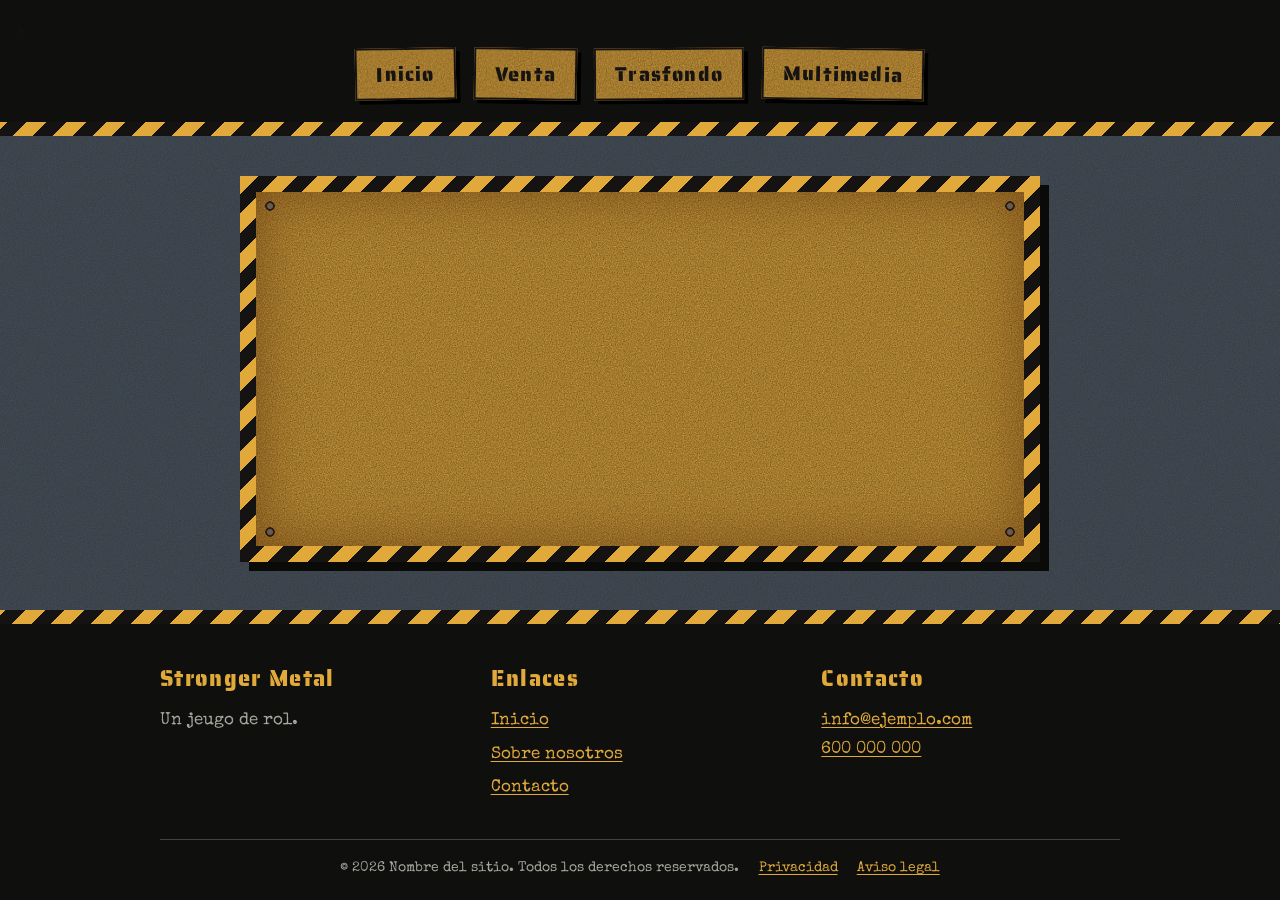
==== contacto.html @ 6463efe3 "Propuesta de rediseño de Stronger Metal" ====
<!DOCTYPE html>
<html lang="es">
<head>
    <meta charset="UTF-8">
    <meta name="viewport" content="width=device-width, initial-scale=1.0">
    <title>Stronger metal</title>
    <link rel="stylesheet" href="styles/styles.css">
</head>
<body>
    <header <meta name="robots" content="noindex">>
        <div>
            <button><a href="index.html">Inicio</a></button>
            <button><a href="https://www.bubok.es/libros/285923/stronger-metal-juego-de-rol">Venta</a></button>
            <button><a href="/trasfondo.html">Trasfondo</a></button>
            <button><a href="/multimedia.html">Multimedia</a></button>
        </div>
    </header>
    <main>

    </main>
    <footer>
          <div class="footer__contenido">

            <section class="footer__bloque">
            <h2>Stronger Metal</h2>
            <p>Un jeugo de rol.</p>
            </section>

            <nav class="footer__bloque" aria-label="Enlaces del pie">
            <h2>Enlaces</h2>
            <ul>
                <li><a href="/">Inicio</a></li>
                <li><a href="/sobre-nosotros.html">Sobre nosotros</a></li>
                <li><a href="/contacto.html">Contacto</a></li>
            </ul>
            </nav>

            <section class="footer__bloque">
            <h2>Contacto</h2>
            <address>
                <a href="mailto:info@ejemplo.com">info@ejemplo.com</a><br>
                <a href="tel:+34600000000">600 000 000</a>
            </address>
            </section>

        </div>

        <div class="footer__legal">
            <p>&copy; 2026 Nombre del sitio. Todos los derechos reservados.</p>
            <a href="/privacidad.html">Privacidad</a>
            <a href="/aviso-legal.html">Aviso legal</a>
        </div>
    </footer>
</body>
</html>
---- styles/styles.css ----
/* ==========================================================
   STRONGER _METAL — hoja de estilos compartida (demo)
   Concepto: cartel de peligro oxidado, post-apocalíptico.
   Chapa naranja desgastada, bandas negras y amarillas,
   rotulación stencil, tornillos y un único rojo biológico.
   Se usa en TODAS las páginas (inicio, trasfondo, multimedia...)
   Estructura: header > div > button > a | main | footer
   ========================================================== */

@import url("https://fonts.googleapis.com/css2?family=Saira+Stencil+One&family=Special+Elite&display=swap");

/* ---------- Variables ---------- */
:root {
  --fondo: #323a43;          /* gris azulado, como el borde de la imagen */
  --placa: #d9a23e;          /* chapa naranja oxidada */
  --amarillo: #e0a93a;       /* amarillo de peligro */
  --tinta: #161412;          /* negro de rotulación */
  --tinta-suave: #4a3a1f;
  --rojo: #8c1a12;           /* rojo del símbolo biológico (texto) */
  --negro-pie: #0f0f0e;
  --gris-pie: #a8a69e;

  --fuente-titulos: "Saira Stencil One", Impact, "Arial Black", sans-serif;
  --fuente-texto: "Special Elite", "Courier New", Courier, monospace;

  /* Bandas de peligro diagonales */
  --peligro: repeating-linear-gradient(
    -45deg,
    #141311 0 14px,
    #e0a93a 14px 28px
  );

  /* Grano / suciedad (ruido SVG, sin imágenes externas) */
  --grano-oscuro: url("data:image/svg+xml;utf8,<svg xmlns='http://www.w3.org/2000/svg' width='220' height='220'><filter id='n'><feTurbulence type='fractalNoise' baseFrequency='.85' numOctaves='2' stitchTiles='stitch'/><feColorMatrix values='0 0 0 0 0  0 0 0 0 0  0 0 0 0 0  0 0 0 .5 0'/></filter><rect width='100%' height='100%' filter='url(%23n)'/></svg>");
  --grano-claro: url("data:image/svg+xml;utf8,<svg xmlns='http://www.w3.org/2000/svg' width='220' height='220'><filter id='n'><feTurbulence type='fractalNoise' baseFrequency='.85' numOctaves='2' stitchTiles='stitch'/><feColorMatrix values='0 0 0 0 1  0 0 0 0 1  0 0 0 0 1  0 0 0 .1 0'/></filter><rect width='100%' height='100%' filter='url(%23n)'/></svg>");
}

/* ---------- Base ---------- */
*,
*::before,
*::after {
  box-sizing: border-box;
}

body {
  margin: 0;
  min-height: 100vh;
  display: flex;
  flex-direction: column;
  font-family: var(--fuente-texto);
  font-size: 1.05rem;
  line-height: 1.7;
  color: var(--tinta);
  background: var(--grano-claro), var(--fondo);
}

::selection {
  background: var(--tinta);
  color: var(--amarillo);
}

a {
  color: var(--rojo);
  text-underline-offset: 3px;
}

a:hover {
  background: var(--tinta);
  color: var(--amarillo);
}

:focus-visible {
  outline: 3px solid var(--rojo);
  outline-offset: 3px;
}

/* ---------- Cabecera: chapas con rótulo ---------- */
header {
  padding: 1.2rem 1rem 1.4rem;
  background: var(--negro-pie);
  /* Banda de peligro en el borde inferior */
  border-style: solid;
  border-width: 0 0 14px;
  border-image: var(--peligro) 0 0 14 0;
}

header div {
  display: flex;
  flex-wrap: wrap;
  justify-content: center;
  gap: 0.9rem 1.1rem;
  max-width: 960px;
  margin: 0 auto;
}

/* El <button> es la chapa y el <a> ocupa toda su superficie */
header button {
  padding: 0;
  border: 2px solid var(--tinta);
  border-radius: 0;
  cursor: pointer;
  background: var(--grano-oscuro), var(--placa);
  box-shadow: 4px 4px 0 #000;
  transform: rotate(-1deg);
}

header button:nth-child(even) {
  transform: rotate(0.8deg);
}

header button:nth-child(3n) {
  transform: rotate(-0.3deg);
}

header button a {
  display: block;
  padding: 0.5rem 1.2rem;
  font-family: var(--fuente-titulos);
  font-size: 1.25rem;
  letter-spacing: 0.06em;
  text-decoration: none;
  color: var(--tinta);
}

header button:hover {
  background: var(--tinta);
}

header button:hover a {
  background: transparent;
  color: var(--amarillo);
}

header button:active {
  box-shadow: 0 0 0 #000;
  translate: 4px 4px;
}

/* ---------- Contenido: cartel oxidado ---------- */
:is(main, body > div) {
  flex: 1;
  width: calc(100% - 2rem);
  max-width: 800px;
  margin: 2.5rem auto 3rem;
  padding: 2rem 1.8rem 2.5rem;
  /* Marco de bandas de peligro */
  border: 16px solid;
  border-image: var(--peligro) 16;
  /* Chapa con cuatro tornillos y grano */
  background:
    radial-gradient(circle at 14px 14px, #6d6d6d 0 2.5px, #141311 3.5px 4.5px, transparent 5px),
    radial-gradient(circle at calc(100% - 14px) 14px, #6d6d6d 0 2.5px, #141311 3.5px 4.5px, transparent 5px),
    radial-gradient(circle at 14px calc(100% - 14px), #6d6d6d 0 2.5px, #141311 3.5px 4.5px, transparent 5px),
    radial-gradient(circle at calc(100% - 14px) calc(100% - 14px), #6d6d6d 0 2.5px, #141311 3.5px 4.5px, transparent 5px),
    var(--grano-oscuro),
    var(--placa);
  /* Bordes quemados de la chapa + sombra dura */
  box-shadow:
    inset 0 0 55px rgba(95, 50, 10, 0.6),
    9px 9px 0 #0a0a09;
}

/* Imagen del título */
:is(main, body > div) img {
  display: block;
  width: 100%;
  height: auto;
  margin: 0 0 2.2rem;
  border: 3px solid var(--tinta);
  background: var(--tinta);
}

/* Por si usas un <h1> de texto */
:is(main, body > div) h1 {
  margin: 0 0 2rem;
  font-family: var(--fuente-titulos);
  font-weight: 400;
  font-size: clamp(2.4rem, 9vw, 4.5rem);
  line-height: 1;
  letter-spacing: 0.04em;
  text-align: center;
  text-transform: uppercase;
}

/* Subtítulos: rótulo negro con letra stencil amarilla */
:is(main, body > div) h2 {
  display: inline-block;
  margin: 0 0 1.1rem;
  padding: 0.2rem 0.9rem;
  font-family: var(--fuente-titulos);
  font-weight: 400;
  font-size: clamp(1.4rem, 4.5vw, 1.9rem);
  line-height: 1.2;
  letter-spacing: 0.06em;
  color: var(--amarillo);
  background: var(--tinta);
  transform: rotate(-0.8deg);
}

/* Subtítulos de segundo nivel */
:is(main, body > div) h3 {
  margin: 1.8rem 0 0.8rem;
  padding-bottom: 0.2rem;
  font-family: var(--fuente-titulos);
  font-weight: 400;
  font-size: 1.4rem;
  letter-spacing: 0.05em;
  border-bottom: 3px solid var(--tinta);
}

:is(main, body > div) p {
  margin: 0 0 1.6rem;
  max-width: 62ch;
}

/* Marcador de "texto pendiente" */
:is(main, body > div) s {
  display: block;
  padding: 1rem 1.1rem;
  text-decoration: none;
  color: var(--tinta-suave);
  border: 2px dashed var(--tinta);
}

/* ---------- Elementos para Trasfondo y Multimedia ---------- */

/* Vídeos incrustados (YouTube) y vídeo propio */
:is(main, body > div) iframe,
:is(main, body > div) video {
  display: block;
  width: 100%;
  height: auto;
  aspect-ratio: 16 / 9;
  margin: 0 0 1.8rem;
  border: 4px solid var(--tinta);
  background: #000;
  box-shadow: 6px 6px 0 rgba(0, 0, 0, 0.55);
}

/* Imágenes con pie de foto */
:is(main, body > div) figure {
  margin: 0 0 2rem;
}

:is(main, body > div) figure img {
  margin-bottom: 0;
}

:is(main, body > div) figcaption {
  padding: 0.35rem 0.8rem;
  font-size: 0.9rem;
  color: var(--amarillo);
  background: var(--tinta);
}

/* Listas */
:is(main, body > div) ul,
:is(main, body > div) ol {
  margin: 0 0 1.6rem;
  padding-left: 1.5rem;
  max-width: 62ch;
}

:is(main, body > div) li {
  margin-bottom: 0.4rem;
}

:is(main, body > div) li::marker {
  color: var(--rojo);
}

/* Citas (útil para el trasfondo) */
:is(main, body > div) blockquote {
  margin: 0 0 1.6rem;
  padding: 0.4rem 1.2rem;
  border-left: 8px solid var(--rojo);
  background: rgba(22, 20, 18, 0.1);
  font-style: italic;
}

/* Separador con bandas de peligro */
:is(main, body > div) hr {
  height: 10px;
  margin: 2.2rem 0;
  border: 0;
  background: var(--peligro);
}

/* Tablas */
:is(main, body > div) table {
  width: 100%;
  margin: 0 0 1.8rem;
  border-collapse: collapse;
  font-size: 0.95rem;
}

:is(main, body > div) th {
  padding: 0.5rem 0.7rem;
  font-family: var(--fuente-titulos);
  font-weight: 400;
  text-align: left;
  color: var(--amarillo);
  background: var(--tinta);
}

:is(main, body > div) td {
  padding: 0.5rem 0.7rem;
  border: 1px solid var(--tinta);
}

/* ---------- Pie de página ---------- */
footer {
  margin-top: auto;
  padding: 2.2rem 1.25rem 1.2rem;
  color: var(--gris-pie);
  background: var(--negro-pie);
  border-style: solid;
  border-width: 14px 0 0;
  border-image: var(--peligro) 14 0 0 0;
}

.footer__contenido {
  display: grid;
  grid-template-columns: repeat(auto-fit, minmax(220px, 1fr));
  gap: 2rem;
  max-width: 960px;
  margin: 0 auto;
}

.footer__bloque h2 {
  margin: 0 0 0.6rem;
  font-family: var(--fuente-titulos);
  font-weight: 400;
  font-size: 1.4rem;
  letter-spacing: 0.06em;
  color: var(--amarillo);
}

.footer__bloque p {
  margin: 0;
}

.footer__bloque ul {
  margin: 0;
  padding: 0;
  list-style: none;
}

.footer__bloque li {
  margin-bottom: 0.3rem;
}

.footer__bloque address {
  font-style: normal;
}

footer a {
  color: var(--amarillo);
  text-decoration: underline;
  text-underline-offset: 3px;
}

footer a:hover {
  background: var(--amarillo);
  color: var(--tinta);
}

.footer__legal {
  display: flex;
  flex-wrap: wrap;
  justify-content: center;
  align-items: baseline;
  gap: 0.4rem 1.2rem;
  max-width: 960px;
  margin: 2rem auto 0;
  padding-top: 1rem;
  font-size: 0.9rem;
  border-top: 1px solid #44423e;
}

.footer__legal p {
  margin: 0;
}

/* ---------- Botón dentro del contenido (p. ej. "Descarga") ---------- */
:is(main, body > div) button {
  display: block;
  margin: 2rem auto 0;
  padding: 0;
  border: 2px solid var(--tinta);
  border-radius: 0;
  cursor: pointer;
  background: var(--tinta);
  box-shadow: 5px 5px 0 #000;
  transform: rotate(-1deg);
}

:is(main, body > div) button a {
  display: block;
  padding: 0.7rem 2.4rem;
  font-family: var(--fuente-titulos);
  font-size: 1.6rem;
  letter-spacing: 0.06em;
  text-decoration: none;
  color: var(--amarillo);
}

:is(main, body > div) button:hover {
  background: var(--amarillo);
}

:is(main, body > div) button:hover a {
  background: transparent;
  color: var(--tinta);
}

:is(main, body > div) button:active {
  box-shadow: 0 0 0 #000;
  translate: 5px 5px;
}

/* ---------- Descripción justo debajo de un <h1> (página de fichas) ---------- */
:is(main, body > div) h1 + h3 {
  margin: -0.8rem 0 1.8rem;
  padding: 0;
  font-family: var(--fuente-texto);
  font-size: 1.05rem;
  letter-spacing: 0;
  text-align: center;
  border: 0;
}

/* ---------- Página Multimedia (#cont: vídeo + <legend>) ---------- */
#cont > div {
  margin-bottom: 2.2rem;
}

#cont > div:last-child {
  margin-bottom: 0;
}

/* El vídeo y su pie forman un bloque pegado */
#cont iframe {
  margin-bottom: 0;
}

legend {
  display: block;
  width: 100%;
  padding: 0.45rem 0.8rem;
  font-size: 0.95rem;
  line-height: 1.4;
  color: var(--amarillo);
  background: var(--tinta);
}

/* ---------- Móvil ---------- */
@media (max-width: 520px) {
  header button {
    flex: 1 1 40%;
  }

  header button a {
    padding: 0.55rem 0.5rem;
    text-align: center;
  }

  :is(main, body > div) {
    margin-top: 1.5rem;
    padding: 1.2rem 1rem 2rem;
    border-width: 10px;
    border-image-slice: 10;
    box-shadow:
      inset 0 0 40px rgba(95, 50, 10, 0.6),
      5px 5px 0 #0a0a09;
  }
}
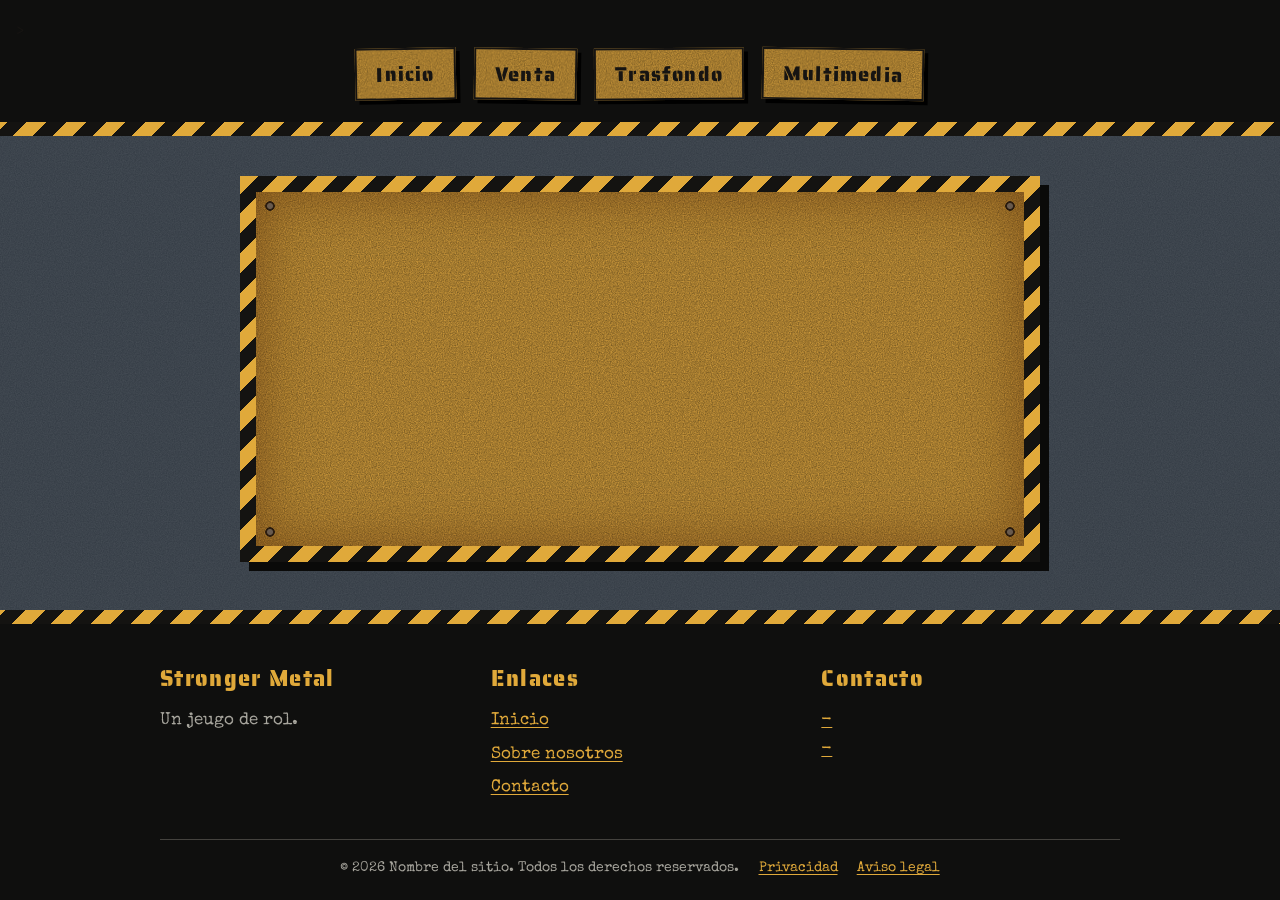
==== commit 63c5a64c: "Actualización" ====
--- a/contacto.html
+++ b/contacto.html
@@ -38,8 +38,8 @@
             <section class="footer__bloque">
             <h2>Contacto</h2>
             <address>
-                <a href="mailto:info@ejemplo.com">info@ejemplo.com</a><br>
-                <a href="tel:+34600000000">600 000 000</a>
+                <a href="mailto:info@ejemplo.com"> - </a><br>
+                <a href="tel:+34600000000"> - </a>
             </address>
             </section>
 
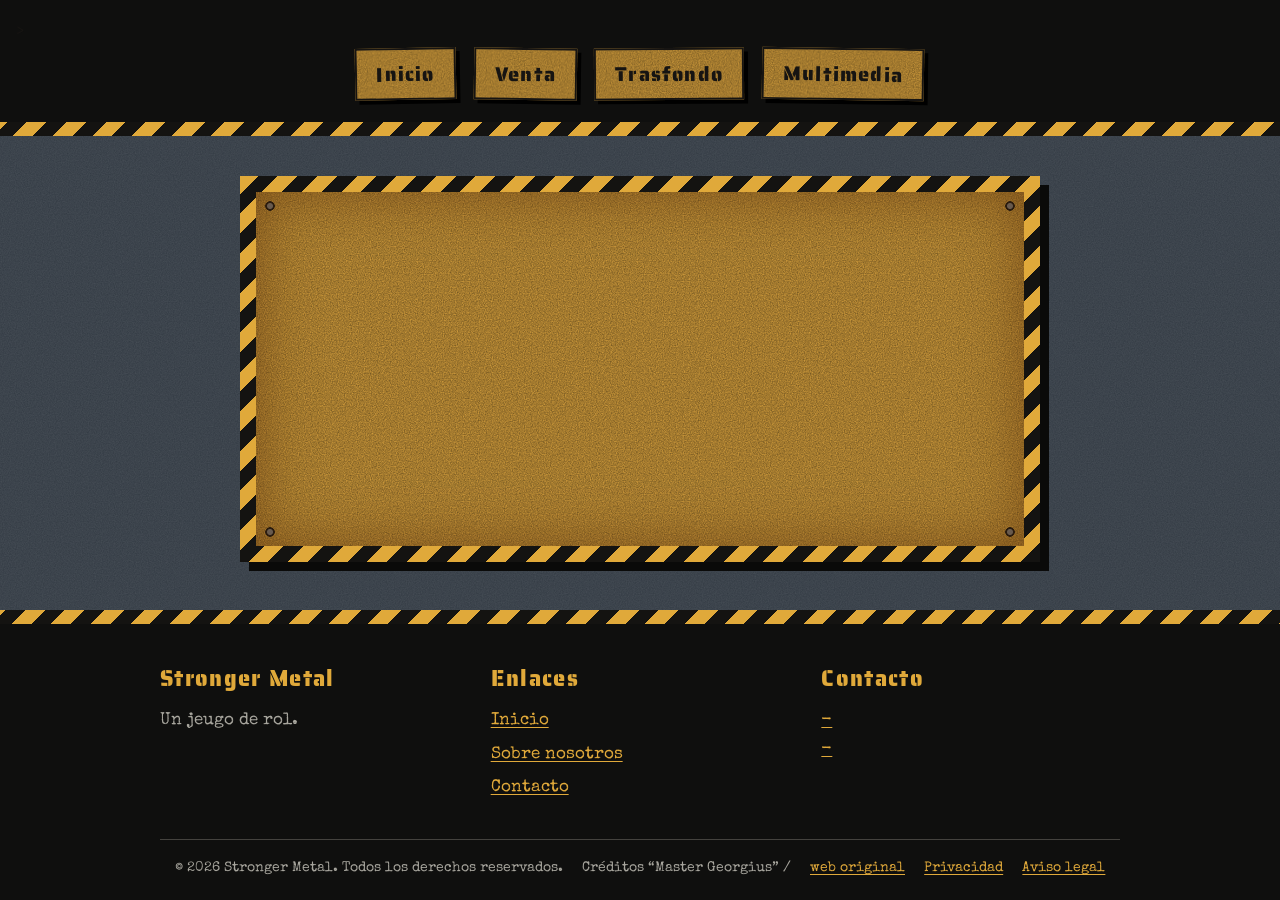
==== commit 4166819e: "Corrección de los enlaces" ====
--- a/contacto.html
+++ b/contacto.html
@@ -11,8 +11,8 @@
         <div>
             <button><a href="index.html">Inicio</a></button>
             <button><a href="https://www.bubok.es/libros/285923/stronger-metal-juego-de-rol">Venta</a></button>
-            <button><a href="/trasfondo.html">Trasfondo</a></button>
-            <button><a href="/multimedia.html">Multimedia</a></button>
+            <button><a href="trasfondo.html">Trasfondo</a></button>
+            <button><a href="multimedia.html">Multimedia</a></button>
         </div>
     </header>
     <main>
@@ -46,9 +46,10 @@
         </div>
 
         <div class="footer__legal">
-            <p>&copy; 2026 Nombre del sitio. Todos los derechos reservados.</p>
-            <a href="/privacidad.html">Privacidad</a>
-            <a href="/aviso-legal.html">Aviso legal</a>
+            <p>&copy; 2026 Stronger Metal. Todos los derechos reservados.</p>
+            <p>Créditos “Master Georgius” / </p> <a href="https://strongermetalrpg.blogspot.com">web original</a>
+            <a href="#">Privacidad</a>
+            <a href="#">Aviso legal</a>
         </div>
     </footer>
 </body>
